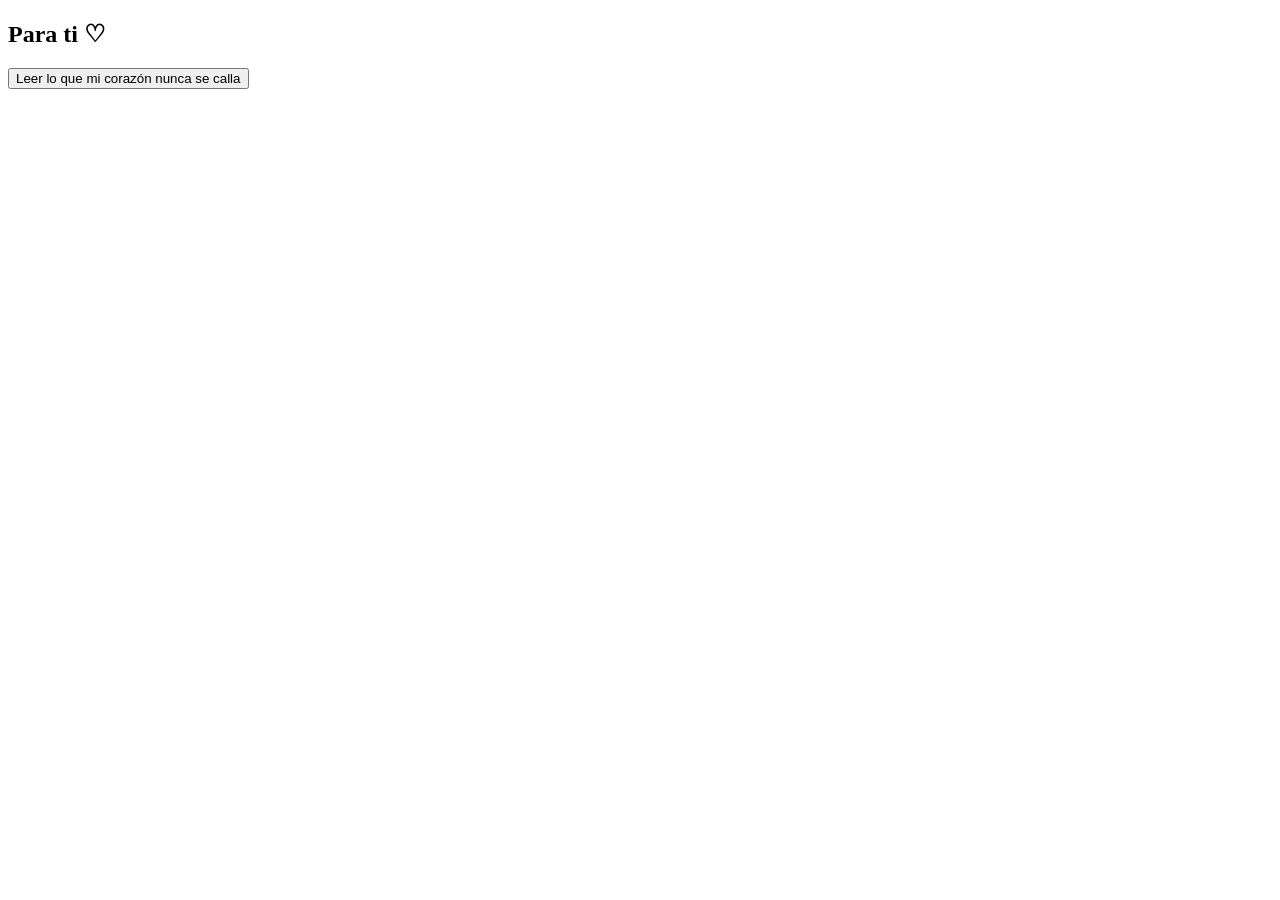
==== pages/carta.html @ 5cfd2b3e "Create carta.html" ====
<!DOCTYPE html>
<html lang="es">
<head>
  <meta charset="UTF-8">
  <meta name="viewport" content="width=device-width, initial-scale=1.0">
  <title>Para ti ♡</title>
  <link rel="stylesheet" href="../style.css">
</head>
<body>

<section class="container">

  <h1 class="title">Para ti ♡</h1>

  <button onclick="revealLetter()" class="btn">
    Leer lo que mi corazón nunca se calla
  </button>

  <div id="letter" class="hidden-text card">

    Gracias por existir en mi misma línea temporal.

    Gracias por seguir adelante incluso cuando las cosas se ponen difíciles.

    Te admiro muchísimo por la manera en la que luchas por tus sueños y por cómo sigues avanzando incluso cuando estás cansado.

    Si la vida fuera un anime…
    seguirías siendo mi personaje favorito.

    Porque incluso en tus momentos más difíciles, sigues intentando levantarte.

    Y eso es una de las cosas que más amo de ti.

    Gracias por amarme.
    Gracias por quedarte.
    Gracias por convertirte en mi lugar seguro.

    Te amo muchísimo ♡

  </div>

</section>

<script src="../script.js"></script>

</body>
</html>
---- style.css ----
* {
}

.card {
  background: #111;
  border-radius: 20px;
  padding: 30px;
  margin: 20px auto;
  max-width: 700px;
  transition: 0.3s ease;
}

.card:hover {
  transform: translateY(-5px);
}

.carousel {
  display: flex;
  overflow-x: auto;
  gap: 20px;
  padding: 20px;
}

.carousel-item {
  min-width: 300px;
  background: #111;
  border-radius: 20px;
  overflow: hidden;
}

.carousel-item img {
  width: 100%;
  height: 300px;
  object-fit: cover;
}

.carousel-item p {
  padding: 20px;
}

.stats {
  display: grid;
  grid-template-columns: repeat(auto-fit, minmax(220px, 1fr));
  gap: 20px;
}

.stat-box {
  background: #111;
  padding: 30px;
  border-radius: 20px;
}

.hidden-text {
  opacity: 0;
  transition: 1s ease;
}

.show {
  opacity: 1;
}
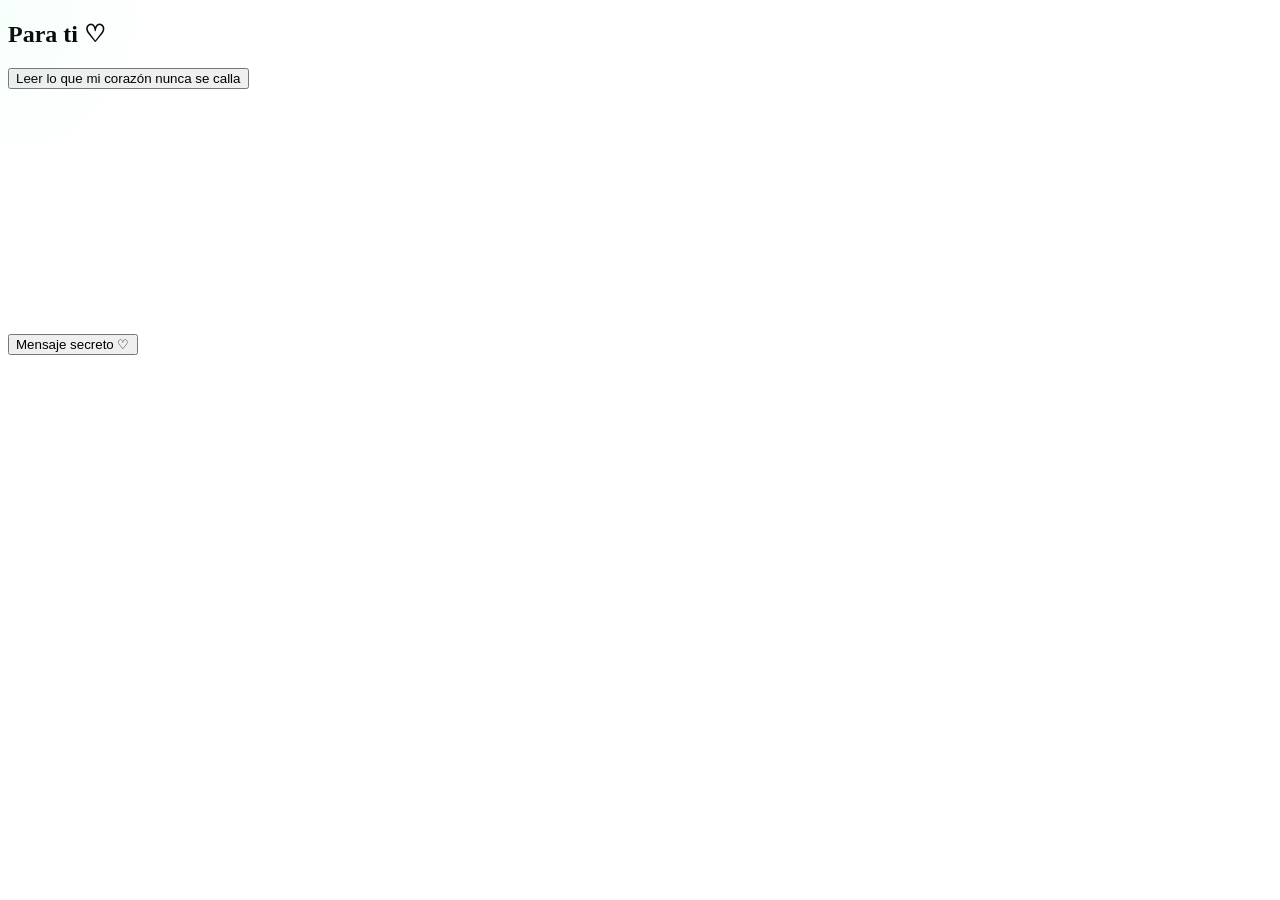
==== commit 08814d6c: "Update carta.html" ====
--- a/pages/carta.html
+++ b/pages/carta.html
@@ -39,6 +39,17 @@
 
   </div>
 
+<br><br>
+
+<button onclick="mensajeSecreto()" class="btn">
+  Mensaje secreto ♡
+</button>
+
+<p id="secretito" class="hidden-text">
+  En todas las vidas posibles…
+  seguiría buscándote.
+</p>
+  
 </section>
 
 <script src="../script.js"></script>
--- a/style.css
+++ b/style.css
@@ -58,3 +58,42 @@
 .show {
   opacity: 1;
 }
+
+#contador{
+  margin-top:20px;
+  font-size:1.2rem;
+  color:#98ffcc;
+  opacity:0.8;
+}
+
+.hero,
+.container,
+.card,
+.stat-box,
+.carousel-item{
+  animation: fadeUp 1.2s ease;
+}
+
+@keyframes fadeUp{
+  from{
+    opacity:0;
+    transform:translateY(30px);
+  }
+
+  to{
+    opacity:1;
+    transform:translateY(0);
+  }
+}
+
+body::before{
+  content:'';
+  position:fixed;
+  width:300px;
+  height:300px;
+  background:radial-gradient(circle, rgba(152,255,204,0.08), transparent 70%);
+  pointer-events:none;
+  transform:translate(-50%,-50%);
+  z-index:999;
+}
+
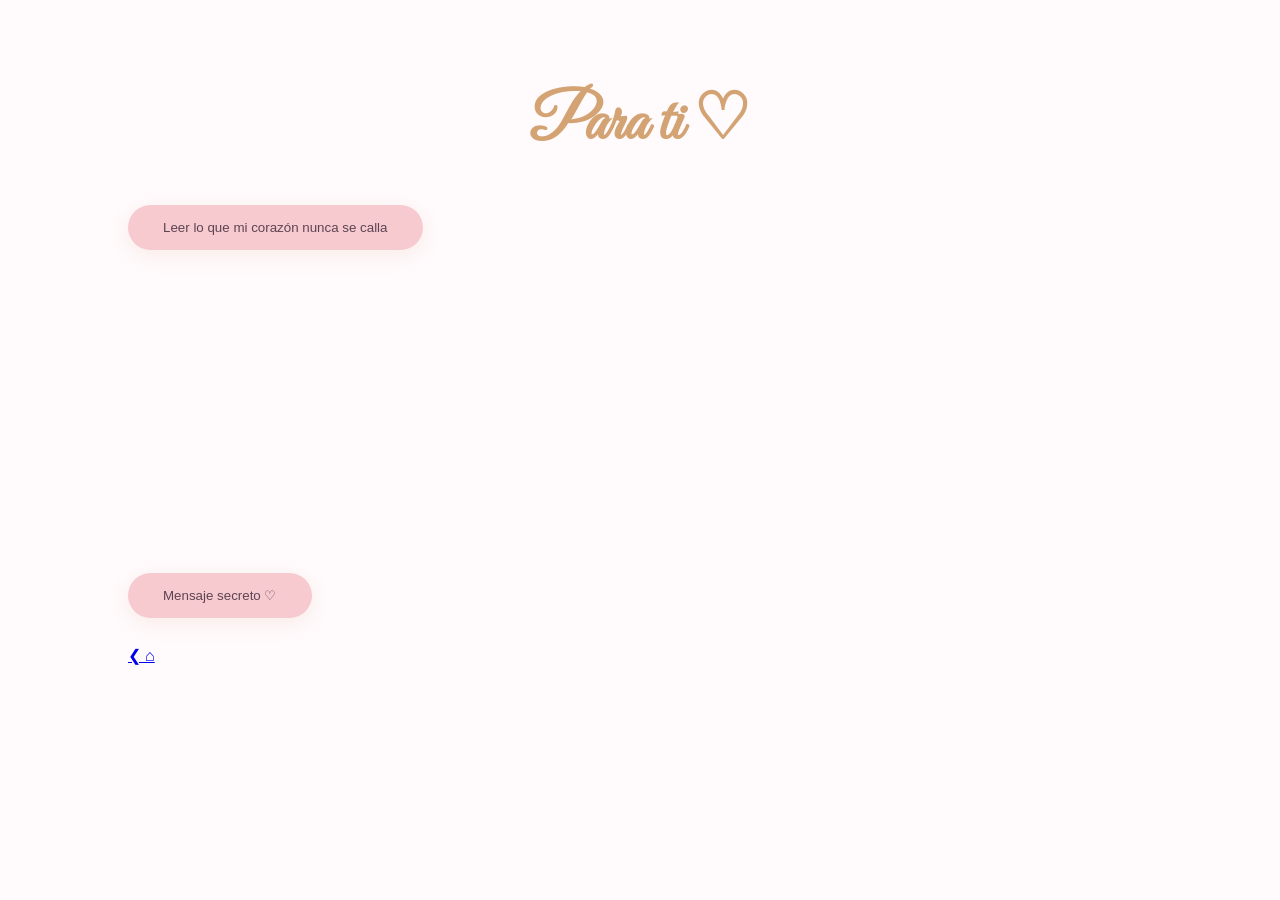
==== commit 7ba929cf: "Update carta.html" ====
--- a/pages/carta.html
+++ b/pages/carta.html
@@ -49,6 +49,18 @@
   En todas las vidas posibles…
   seguiría buscándote.
 </p>
+
+<div class="navigation-buttons">
+
+  <a href="stats.html" class="nav-arrow">
+    ❮
+  </a>
+
+  <a href="../index.html" class="nav-arrow">
+    ⌂
+  </a>
+
+</div>
   
 </section>
 
--- a/style.css
+++ b/style.css
@@ -1,99 +1,232 @@
-* {
-}
-
-.card {
-  background: #111;
-  border-radius: 20px;
-  padding: 30px;
-  margin: 20px auto;
-  max-width: 700px;
-  transition: 0.3s ease;
-}
-
-.card:hover {
-  transform: translateY(-5px);
-}
-
-.carousel {
-  display: flex;
-  overflow-x: auto;
-  gap: 20px;
-  padding: 20px;
-}
-
-.carousel-item {
-  min-width: 300px;
-  background: #111;
-  border-radius: 20px;
-  overflow: hidden;
-}
-
-.carousel-item img {
-  width: 100%;
-  height: 300px;
-  object-fit: cover;
-}
-
-.carousel-item p {
-  padding: 20px;
-}
-
-.stats {
-  display: grid;
-  grid-template-columns: repeat(auto-fit, minmax(220px, 1fr));
-  gap: 20px;
-}
-
-.stat-box {
-  background: #111;
-  padding: 30px;
-  border-radius: 20px;
-}
-
-.hidden-text {
-  opacity: 0;
-  transition: 1s ease;
-}
-
-.show {
-  opacity: 1;
-}
+@import url('https://fonts.googleapis.com/css2?family=Great+Vibes&family=Poppins:wght@300;400;500;600&display=swap');
+
+*{
+    margin:0;
+    padding:0;
+    box-sizing:border-box;
+}
+
+body{
+    background:#fffafc;
+    color:#5c4452;
+    font-family:'Poppins', sans-serif;
+    overflow-x:hidden;
+}
+
+/* Loader */
+
+#loader{
+    position:fixed;
+    width:100%;
+    height:100vh;
+    background:#fffafc;
+    display:flex;
+    justify-content:center;
+    align-items:center;
+    z-index:9999;
+    transition:1s ease;
+}
+
+#loader h2{
+    font-family:'Great Vibes', cursive;
+    font-size:4rem;
+    color:#d4a373;
+}
+
+/* Hero */
+
+.hero{
+    min-height:100vh;
+    display:flex;
+    flex-direction:column;
+    justify-content:center;
+    align-items:center;
+    text-align:center;
+    padding:40px 10%;
+}
+
+.hero h1{
+    font-family:'Great Vibes', cursive;
+    font-size:6rem;
+    color:#d4a373;
+    margin-bottom:20px;
+}
+
+.hero p{
+    font-size:1.2rem;
+    color:#9a7b8f;
+    max-width:700px;
+    line-height:1.8;
+}
+
+/* Contador */
 
 #contador{
-  margin-top:20px;
-  font-size:1.2rem;
-  color:#98ffcc;
-  opacity:0.8;
-}
+    margin-top:20px;
+    color:#c08497;
+    font-size:1.1rem;
+}
+
+/* Títulos */
+
+.title{
+    font-family:'Great Vibes', cursive;
+    font-size:4rem;
+    color:#d4a373;
+    margin-bottom:40px;
+    text-align:center;
+}
+
+/* Contenedor */
+
+.container{
+    padding:80px 10%;
+}
+
+/* Botones */
+
+.btn{
+    display:inline-block;
+    background:#f7cad0;
+    color:#5c4452;
+    padding:15px 35px;
+    border-radius:50px;
+    text-decoration:none;
+    border:none;
+    cursor:pointer;
+    transition:0.3s ease;
+    font-weight:500;
+    box-shadow:0 5px 20px rgba(212,163,115,0.15);
+}
+
+.btn:hover{
+    transform:translateY(-3px);
+    background:#f4acb7;
+}
+
+/* Tarjetas */
+
+.card,
+.stat-box,
+.carousel-item{
+    background:white;
+    border-radius:30px;
+    padding:30px;
+    margin:20px auto;
+    box-shadow:0 10px 30px rgba(212,163,115,0.08);
+    max-width:800px;
+    line-height:1.8;
+}
+
+/* Carrusel */
+
+.carousel{
+    display:flex;
+    overflow-x:auto;
+    gap:20px;
+    padding:20px;
+    scroll-behavior:smooth;
+}
+
+.carousel::-webkit-scrollbar{
+    display:none;
+}
+
+.carousel-item{
+    min-width:300px;
+}
+
+.carousel-item img{
+    width:100%;
+    height:400px;
+    object-fit:cover;
+    border-radius:25px;
+}
+
+.carousel-item p{
+    margin-top:15px;
+}
+
+/* Stats */
+
+.stats{
+    display:grid;
+    grid-template-columns:repeat(auto-fit,minmax(250px,1fr));
+    gap:20px;
+}
+
+.stat-box{
+    text-align:center;
+    color:#9a7b8f;
+}
+
+/* Texto oculto */
+
+.hidden-text{
+    opacity:0;
+    transition:1s ease;
+}
+
+.show{
+    opacity:1;
+}
+
+/* Música */
+
+#musicBtn{
+    position:fixed;
+    bottom:20px;
+    right:20px;
+    width:60px;
+    height:60px;
+    border:none;
+    border-radius:50%;
+    background:#d4a373;
+    color:white;
+    font-size:1.5rem;
+    cursor:pointer;
+    box-shadow:0 5px 20px rgba(212,163,115,0.2);
+}
+
+/* Animaciones */
 
 .hero,
 .container,
 .card,
-.stat-box,
-.carousel-item{
-  animation: fadeUp 1.2s ease;
+.stat-box{
+    animation:fadeUp 1.2s ease;
 }
 
 @keyframes fadeUp{
-  from{
-    opacity:0;
-    transform:translateY(30px);
-  }
-
-  to{
-    opacity:1;
-    transform:translateY(0);
-  }
-}
-
-body::before{
-  content:'';
-  position:fixed;
-  width:300px;
-  height:300px;
-  background:radial-gradient(circle, rgba(152,255,204,0.08), transparent 70%);
-  pointer-events:none;
-  transform:translate(-50%,-50%);
-  z-index:999;
-}
-
+
+    from{
+        opacity:0;
+        transform:translateY(30px);
+    }
+
+    to{
+        opacity:1;
+        transform:translateY(0);
+    }
+
+}
+
+/* Responsive */
+
+@media(max-width:768px){
+
+    .hero h1{
+        font-size:4rem;
+    }
+
+    .title{
+        font-size:3rem;
+    }
+
+    #loader h2{
+        font-size:3rem;
+        text-align:center;
+        padding:20px;
+    }
+
+}
